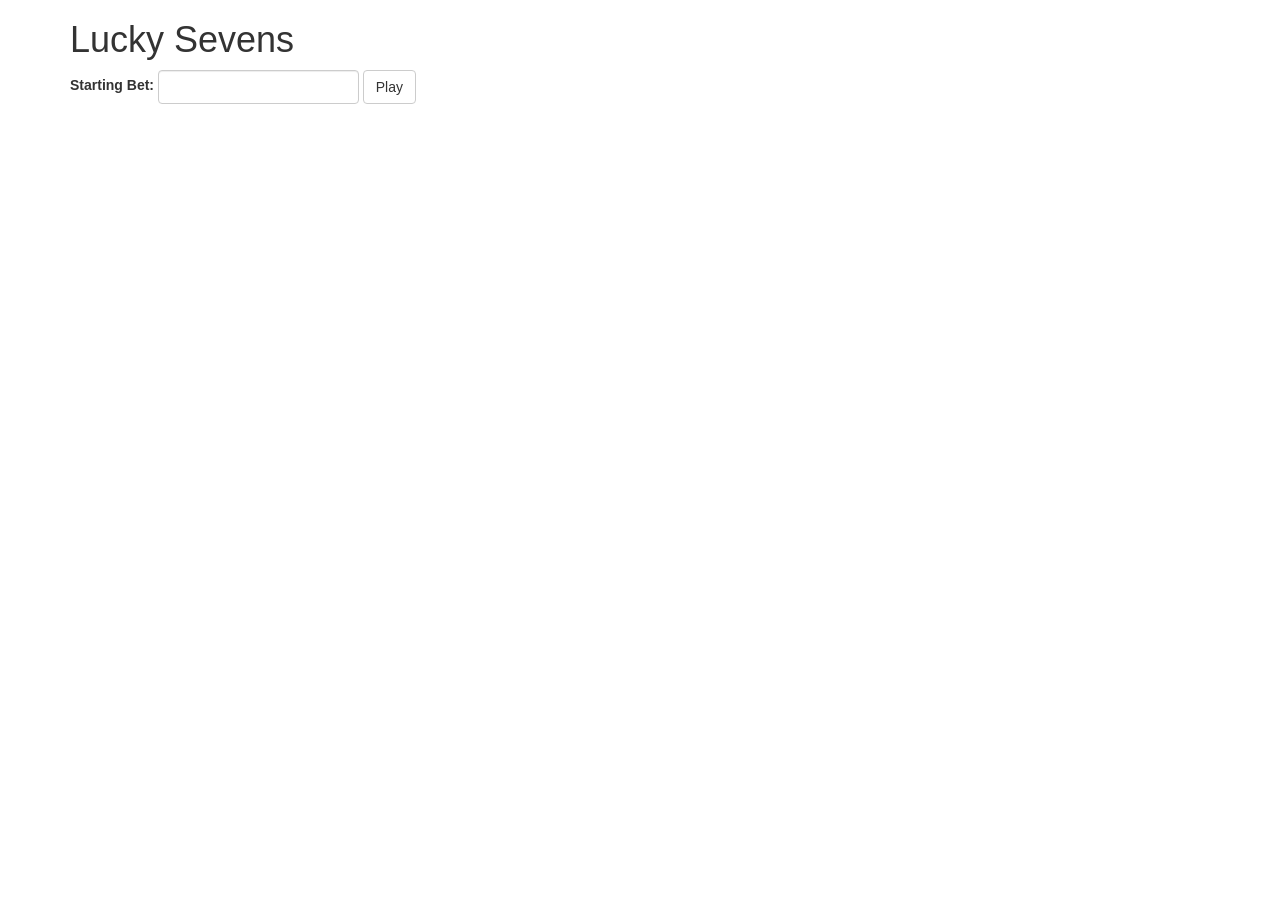
==== LuckySevens/luckySevens.html @ 67c18272 "Add files via upload" ====
<!DOCTYPE html>

<html>
<head>
	<title>Lucky Sevens</title>
	<link href="https://maxcdn.bootstrapcdn.com/bootstrap/3.3.7/css/bootstrap.min.css"
        rel="stylesheet" type="text/css" />
	<script type="text/JavaScript" src="luckySevens.js"></script>
</head>
<body>
	<div class="container">
		<h1>Lucky Sevens</h1>

		<form name="diceGame" onsubmit="return playGame();" class="form-inline">
			<label for="bet">Starting Bet:</label>
			<input type="number" class="form-control" id="bet1">
            <button type="submit" id="playButton" class="btn btn-default">Play</button>
		</form><br/>
	
		<table id="results" class="table table-striped" style="display:none;">
			<tbody>
				<tr>
					<td>Starting Bet</td>
					<td><span id="initbet"></span></td>
				</tr>
				<tr>
					<td>Total Rolls Before Going Broke</td>
					<td><span id="totalRolls"></span></td>
				</tr>
				<tr>
					<td>Highest Amount Won</td>
					<td><span id="highestWon"></span></td>
				</tr>
				<tr>
					<td>Roll Count at Highest Amount Won</td>
					<td><span id="highestWonRollCount"></span></td>
				</tr>
			</tbody>
		</table>
	</div>

</body>
</html>
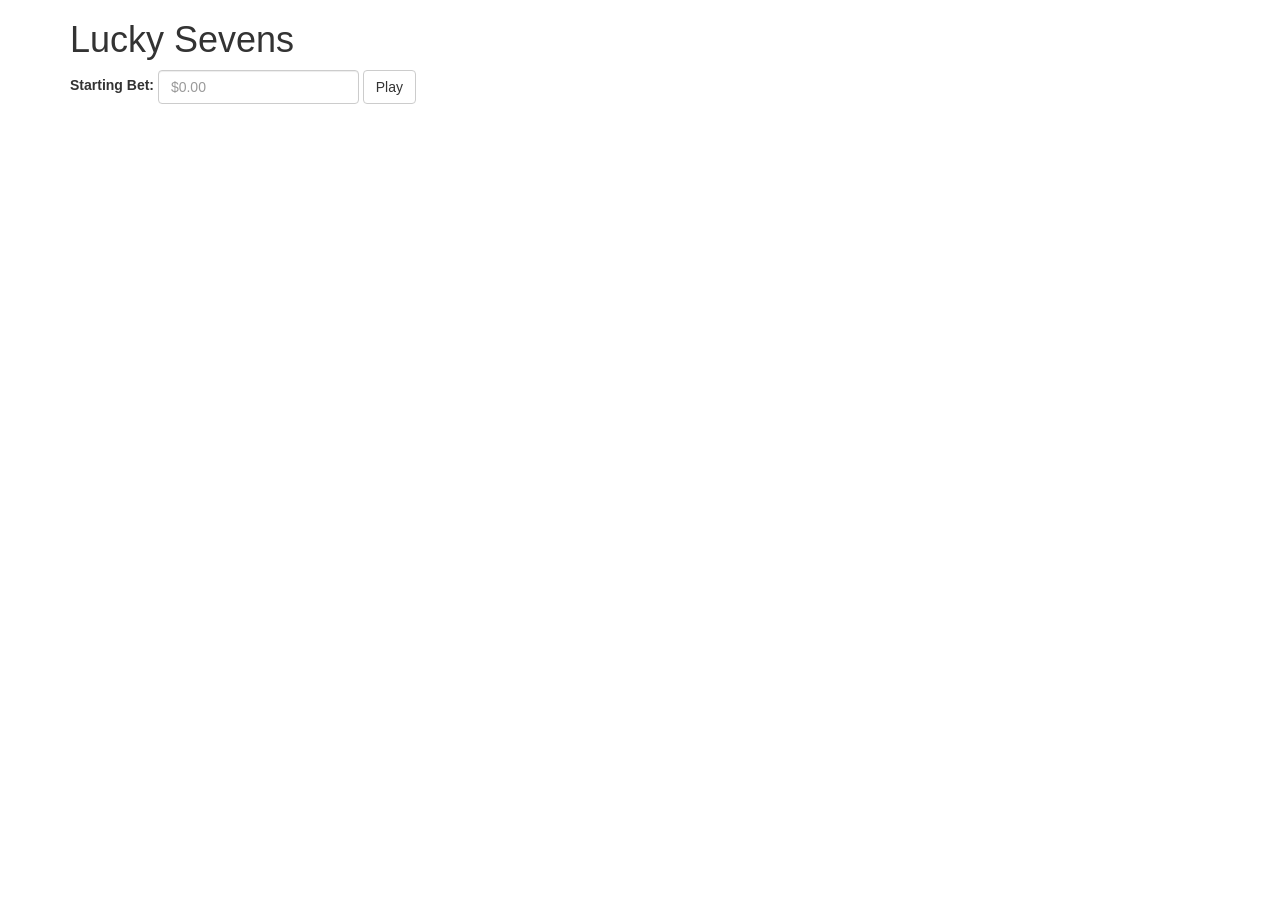
==== commit 04250aea: "Add files via upload" ====
--- a/LuckySevens/luckySevens.html
+++ b/LuckySevens/luckySevens.html
@@ -13,7 +13,7 @@
 
 		<form name="diceGame" onsubmit="return playGame();" class="form-inline">
 			<label for="bet">Starting Bet:</label>
-			<input type="number" class="form-control" id="bet1">
+			<input type="text" class="form-control" id="bet1" placeholder="$0.00">
             <button type="submit" id="playButton" class="btn btn-default">Play</button>
 		</form><br/>
 	
